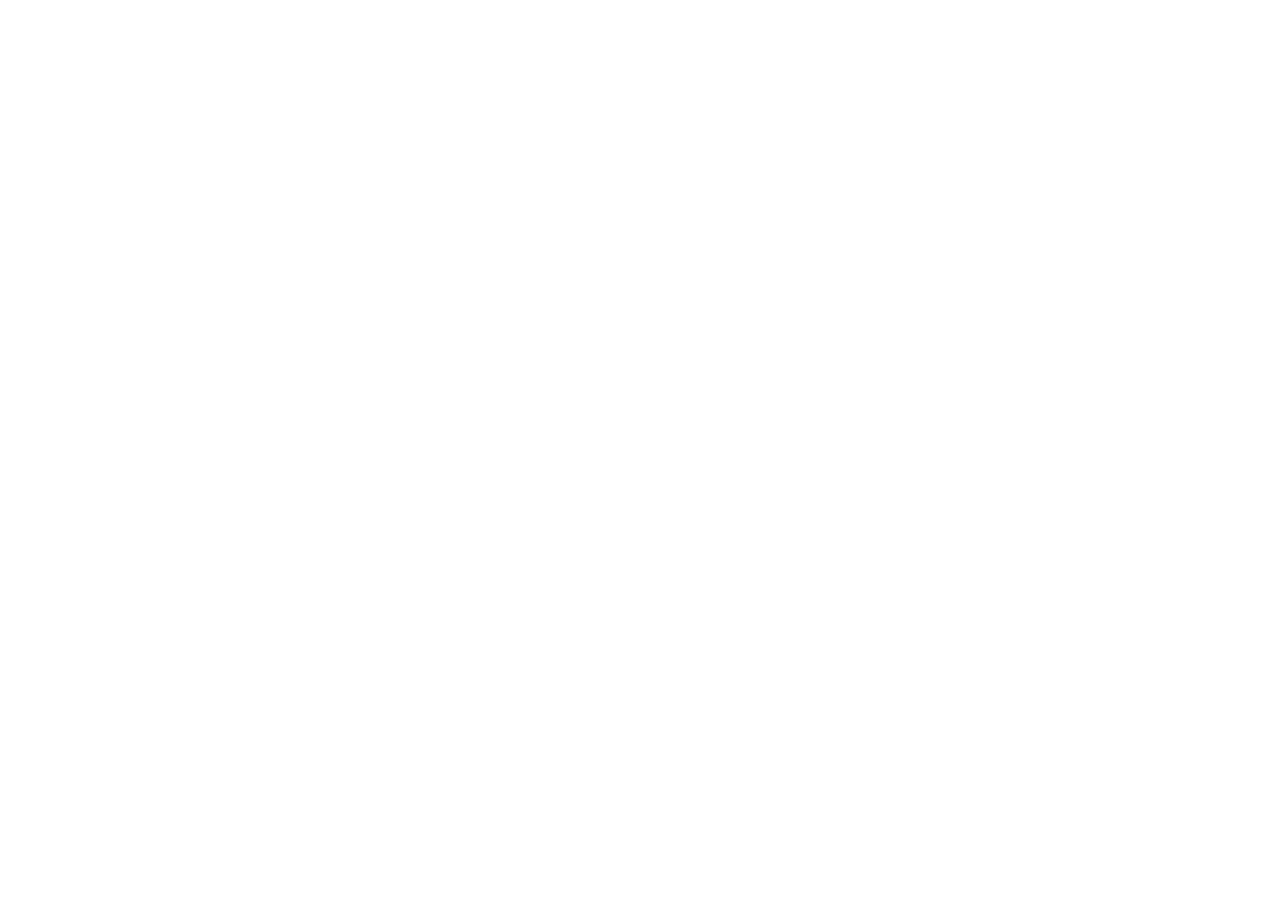
==== web/index.html @ 3fb1bcdc "no message" ====
<!DOCTYPE html>
<html>
<head>
  <!--
    If you are serving your web app in a path other than the root, change the
    href value below to reflect the base path you are serving from.

    The path provided below has to start and end with a slash "/" in order for
    it to work correctly.

    For more details:
    * https://developer.mozilla.org/en-US/docs/Web/HTML/Element/base

    This is a placeholder for base href that will be replaced by the value of
    the `--base-href` argument provided to `flutter build`.
  -->
  <base href="$FLUTTER_BASE_HREF">

  <meta charset="UTF-8">
  <meta content="IE=Edge" http-equiv="X-UA-Compatible">
  <meta name="description" content="A new Flutter project.">

  <!-- iOS meta tags & icons -->
  <meta name="apple-mobile-web-app-capable" content="yes">
  <meta name="apple-mobile-web-app-status-bar-style" content="black">
  <meta name="apple-mobile-web-app-title" content="honors_app">
  <link rel="apple-touch-icon" href="icons/Icon-192.png">

  <!-- Favicon -->
  <link rel="icon" type="image/png" href="favicon.png"/>

  <title>honors_app</title>
  <link rel="manifest" href="manifest.json">

  <script>
    // The value below is injected by flutter build, do not touch.
    var serviceWorkerVersion = null;
  </script>
  <!-- This script adds the flutter initialization JS code -->
  <script src="flutter.js" defer></script>
</head>
<body>
  <script>
    window.addEventListener('load', function(ev) {
      // Download main.dart.js
      _flutter.loader.loadEntrypoint({
        serviceWorker: {
          serviceWorkerVersion: serviceWorkerVersion,
        },
        onEntrypointLoaded: function(engineInitializer) {
          engineInitializer.initializeEngine().then(function(appRunner) {
            appRunner.runApp();
          });
        }
      });
    });
  </script>
</body>
</html>
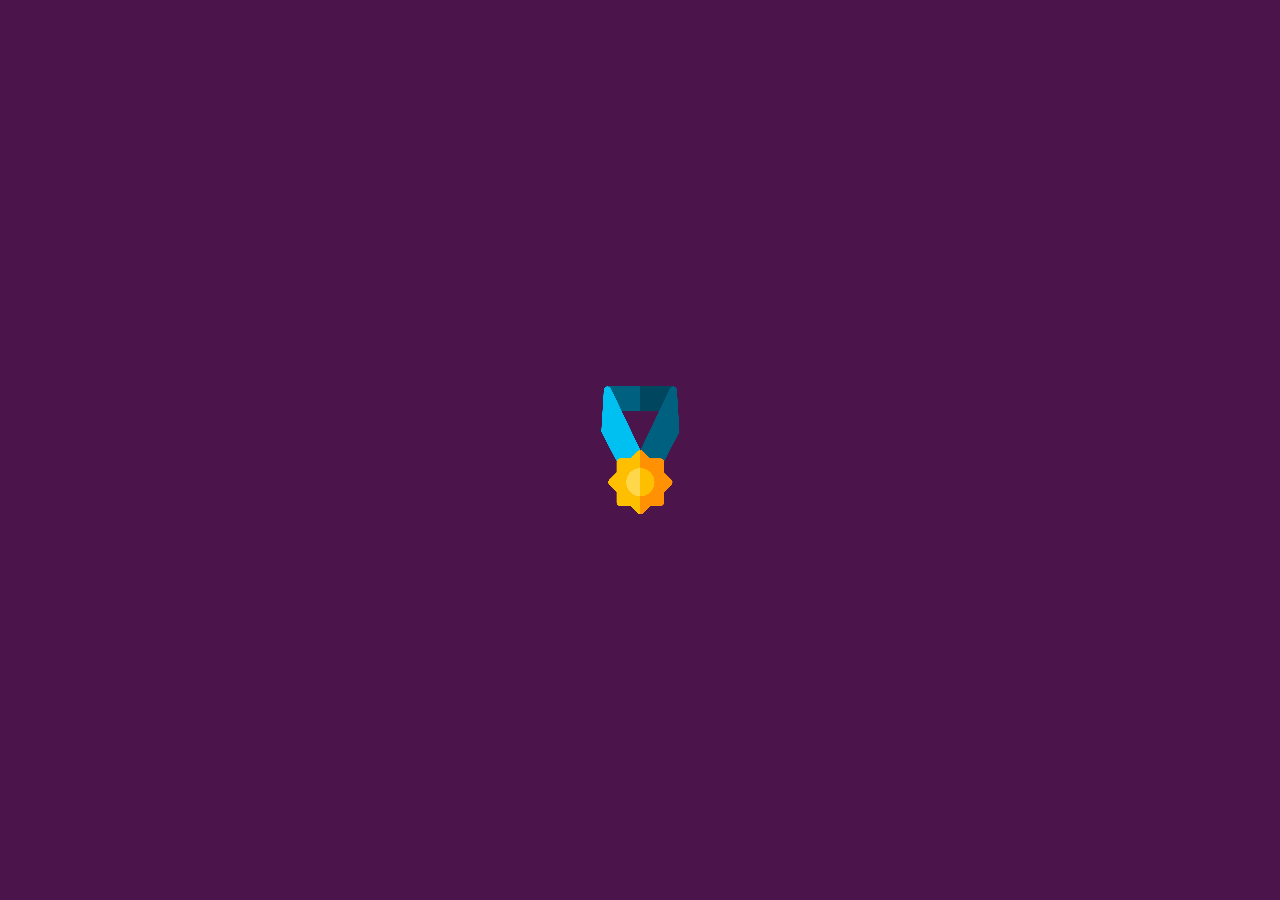
==== commit 7a4191b4: "logined -> home + splash screen" ====
--- a/web/index.html
+++ b/web/index.html
@@ -1,6 +1,4 @@
-<!DOCTYPE html>
-<html>
-<head>
+<!DOCTYPE html><html><head>
   <!--
     If you are serving your web app in a path other than the root, change the
     href value below to reflect the base path you are serving from.
@@ -27,7 +25,7 @@
   <link rel="apple-touch-icon" href="icons/Icon-192.png">
 
   <!-- Favicon -->
-  <link rel="icon" type="image/png" href="favicon.png"/>
+  <link rel="icon" type="image/png" href="favicon.png">
 
   <title>honors_app</title>
   <link rel="manifest" href="manifest.json">
@@ -37,9 +35,16 @@
     var serviceWorkerVersion = null;
   </script>
   <!-- This script adds the flutter initialization JS code -->
-  <script src="flutter.js" defer></script>
+  <script src="flutter.js" defer=""></script>
+  <link rel="stylesheet" type="text/css" href="splash/style.css">
+  <meta content="width=device-width, initial-scale=1.0, maximum-scale=1.0, user-scalable=no" name="viewport">
+  <script src="splash/splash.js"></script>
 </head>
-<body>
+<body>  <picture id="splash">
+      <source srcset="splash/img/light-1x.png 1x, splash/img/light-2x.png 2x, splash/img/light-3x.png 3x, splash/img/light-4x.png 4x" media="(prefers-color-scheme: light)">
+      <source srcset="splash/img/dark-1x.png 1x, splash/img/dark-2x.png 2x, splash/img/dark-3x.png 3x, splash/img/dark-4x.png 4x" media="(prefers-color-scheme: dark)">
+      <img class="center" aria-hidden="true" src="splash/img/light-1x.png" alt="">
+  </picture>      
   <script>
     window.addEventListener('load', function(ev) {
       // Download main.dart.js
@@ -55,5 +60,6 @@
       });
     });
   </script>
-</body>
-</html>
+
+
+</body></html>--- a/web/splash/style.css
+++ b/web/splash/style.css
@@ -0,0 +1,56 @@
+html {
+  height: 100%
+}
+
+body {
+  margin: 0;
+  min-height: 100%;
+  background-color: #4B154B;
+  background-size: 100% 100%;
+}
+
+.center {
+  margin: 0;
+  position: absolute;
+  top: 50%;
+  left: 50%;
+  -ms-transform: translate(-50%, -50%);
+  transform: translate(-50%, -50%);
+}
+
+.contain {
+  display:block;
+  width:100%; height:100%;
+  object-fit: contain;
+}
+
+.stretch {
+  display:block;
+  width:100%; height:100%;
+}
+
+.cover {
+  display:block;
+  width:100%; height:100%;
+  object-fit: cover;
+}
+
+.bottom {
+  position: absolute;
+  bottom: 0;
+  left: 50%;
+  -ms-transform: translate(-50%, 0);
+  transform: translate(-50%, 0);
+}
+
+.bottomLeft {
+  position: absolute;
+  bottom: 0;
+  left: 0;
+}
+
+.bottomRight {
+  position: absolute;
+  bottom: 0;
+  right: 0;
+}
